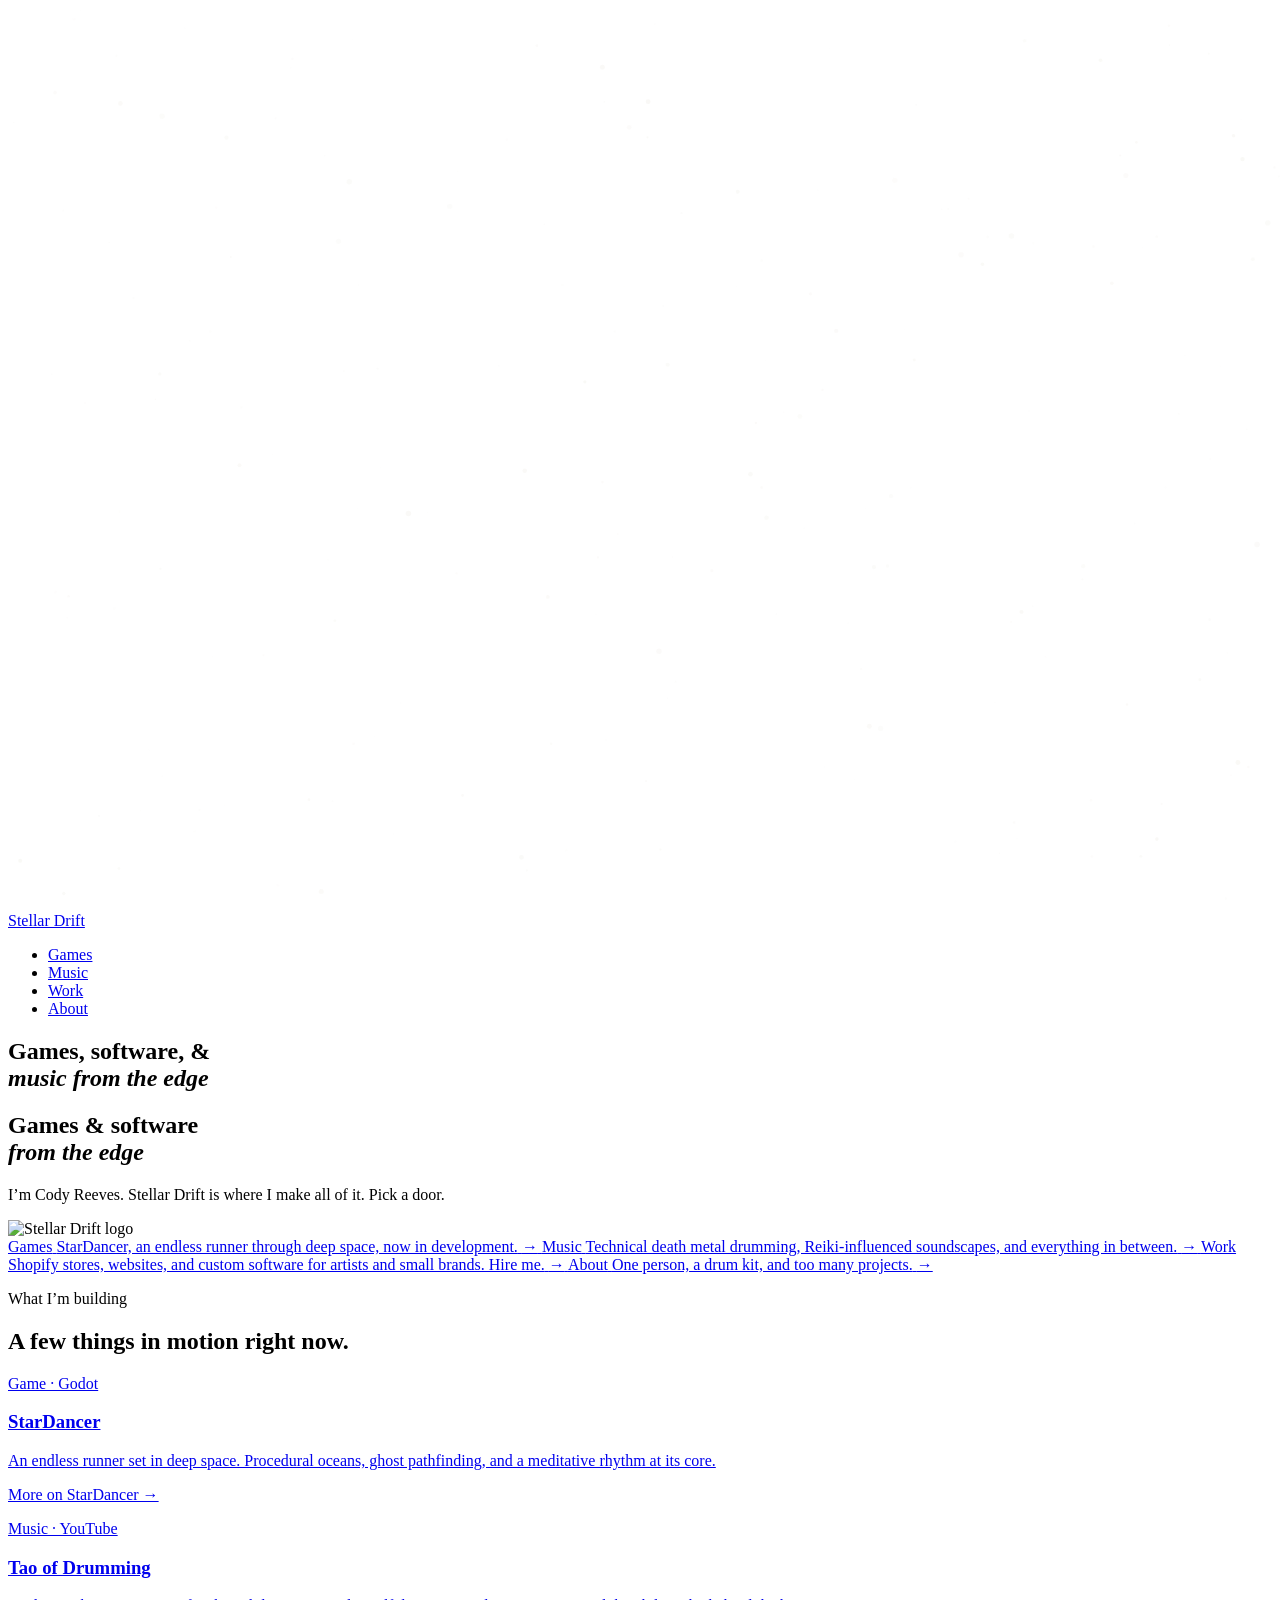
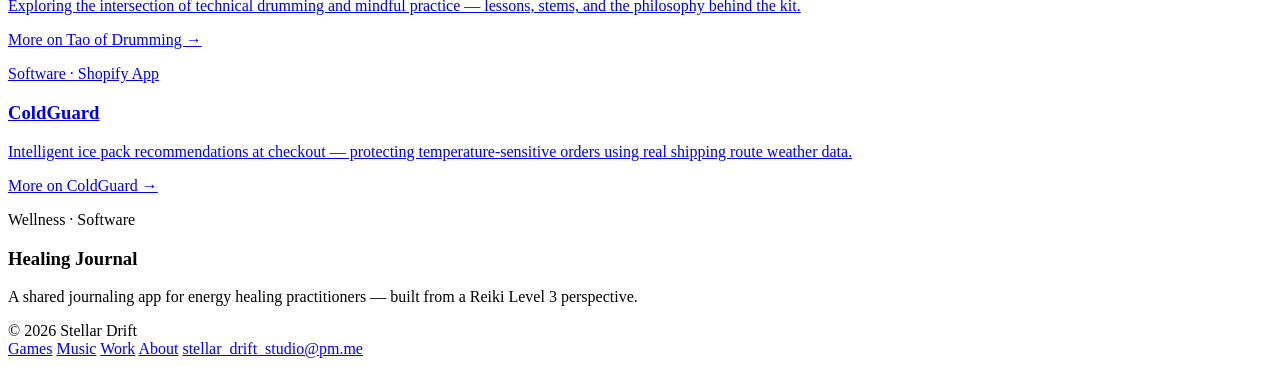
==== public/index.html @ babcdcaf "Reorganize site by section and hide music behind a flag Split the catch-all site into home, games, m" ====
<!DOCTYPE html>
<html lang="en">
<head>
<meta charset="UTF-8">
<meta name="viewport" content="width=device-width, initial-scale=1.0">
<title data-if-music>Stellar Drift | Games, Software &amp; Music by Cody Reeves</title>
<title data-unless-music>Stellar Drift | Games &amp; Software by Cody Reeves</title>
<meta data-if-music name="description" content="Stellar Drift is where Cody Reeves makes indie games, software, and music, and builds Shopify stores and websites for artists and small brands.">
<meta data-unless-music name="description" content="Stellar Drift is where Cody Reeves makes indie games and software, and builds Shopify stores and websites for artists and small brands.">
<link rel="canonical" href="https://stellardrift.studio/">
<meta name="theme-color" content="#0a0e1a">

<meta property="og:type" content="website">
<meta property="og:site_name" content="Stellar Drift">
<meta property="og:url" content="https://stellardrift.studio/">
<meta data-if-music property="og:title" content="Stellar Drift | Games, Software &amp; Music">
<meta data-unless-music property="og:title" content="Stellar Drift | Games &amp; Software">
<meta data-if-music property="og:description" content="Indie games, software, and music by Cody Reeves, plus Shopify stores and websites for artists and small brands.">
<meta data-unless-music property="og:description" content="Indie games and software by Cody Reeves, plus Shopify stores and websites for artists and small brands.">
<meta property="og:image" content="https://stellardrift.studio/media/og-image.png">
<meta property="og:image:width" content="1200">
<meta property="og:image:height" content="630">
<meta property="og:image:alt" content="Stellar Drift: games, software and music from the edge.">
<meta name="twitter:card" content="summary_large_image">
<meta name="twitter:image" content="https://stellardrift.studio/media/og-image.png">

<script type="application/ld+json">
{
  "@context": "https://schema.org",
  "@graph": [
    {
      "@type": "Organization",
      "@id": "https://stellardrift.studio/#org",
      "name": "Stellar Drift",
      "url": "https://stellardrift.studio/",
      "logo": "https://stellardrift.studio/media/stellar_drift_logo_no-bg.png",
      "email": "stellar_drift_studio@pm.me",
      "founder": { "@type": "Person", "name": "Cody Reeves" }
    },
    {
      "@type": "WebSite",
      "@id": "https://stellardrift.studio/#website",
      "name": "Stellar Drift",
      "url": "https://stellardrift.studio/",
      "publisher": { "@id": "https://stellardrift.studio/#org" }
    }
  ]
}
</script>

<link rel="preconnect" href="https://fonts.googleapis.com">
<link rel="preconnect" href="https://fonts.gstatic.com" crossorigin>
<link href="https://fonts.googleapis.com/css2?family=DM+Serif+Display:ital@0;1&family=DM+Sans:opsz,wght@9..40,300;9..40,400;9..40,500&display=swap" rel="stylesheet">
<link rel="icon" type="image/x-icon" href="/media/stellar_drift_logo_no-bg.ico">
<link rel="stylesheet" href="/assets/site.css?v=2">
</head>
<body data-sky="drift">
<div id="star-wrap"><canvas id="stars"></canvas></div>

<header class="site-nav">
  <div class="nav-inner">
    <a class="nav-brand" href="/" aria-label="Stellar Drift home"><img src="/media/logo-nav.png" alt=""><span>Stellar Drift</span></a>
    <ul class="nav-links">
      <li><a href="/games/">Games</a></li>
      <li data-if-music><a href="/music/">Music</a></li>
      <li><a href="/work/">Work</a></li>
      <li><a href="/about/">About</a></li>
    </ul>
  </div>
</header>

<main>
<div class="container">
  <section class="home-intro">
    <div>
      <h1 data-if-music class="home-title rise">Games, software, &amp;<br><em>music from the edge</em></h1>
      <h1 data-unless-music class="home-title rise">Games &amp; software<br><em>from the edge</em></h1>
      <p class="lede rise rise-2">I&rsquo;m Cody Reeves. Stellar Drift is where I make all of it. Pick a door.</p>
    </div>
    <img class="home-logo rise rise-3" src="/media/logo-mark.png" alt="Stellar Drift logo" width="170" height="170">
  </section>

  <nav class="doors rise rise-3" aria-label="Sections">
    <a class="door door-games" href="/games/">
      <span class="door-name">Games</span>
      <span class="door-desc">StarDancer, an endless runner through deep space, now in development.</span>
      <span class="door-arrow" aria-hidden="true">&rarr;</span>
    </a>
    <a data-if-music class="door door-music" href="/music/">
      <span class="door-name">Music</span>
      <span class="door-desc">Technical death metal drumming, Reiki-influenced soundscapes, and everything in between.</span>
      <span class="door-arrow" aria-hidden="true">&rarr;</span>
    </a>
    <a class="door door-work" href="/work/">
      <span class="door-name">Work</span>
      <span class="door-desc">Shopify stores, websites, and custom software for artists and small brands. Hire me.</span>
      <span class="door-arrow" aria-hidden="true">&rarr;</span>
    </a>
    <a class="door door-about" href="/about/">
      <span class="door-name">About</span>
      <span class="door-desc">One person, a drum kit, and too many projects.</span>
      <span class="door-arrow" aria-hidden="true">&rarr;</span>
    </a>
  </nav>
</div>

<section class="section" id="building">
  <div class="container">
    <p class="section-label fade-in">What I&rsquo;m building</p>
    <h2 class="section-heading fade-in">A few things in motion right now.</h2>
    <div class="cards">
      <a class="card fade-in" href="/games/">
        <p class="card-tag">Game &middot; Godot</p>
        <h3 class="card-name">StarDancer</h3>
        <p class="card-desc">An endless runner set in deep space. Procedural oceans, ghost pathfinding, and a meditative rhythm at its core.</p>
        <span class="card-link">More on StarDancer &rarr;</span>
      </a>
      <a data-if-music class="card fade-in" href="/music/">
        <p class="card-tag">Music &middot; YouTube</p>
        <h3 class="card-name">Tao of Drumming</h3>
        <p class="card-desc">Exploring the intersection of technical drumming and mindful practice &mdash; lessons, stems, and the philosophy behind the kit.</p>
        <span class="card-link">More on Tao of Drumming &rarr;</span>
      </a>
      <a class="card fade-in" href="/work/#coldguard">
        <p class="card-tag">Software &middot; Shopify App</p>
        <h3 class="card-name">ColdGuard</h3>
        <p class="card-desc">Intelligent ice pack recommendations at checkout &mdash; protecting temperature-sensitive orders using real shipping route weather data.</p>
        <span class="card-link">More on ColdGuard &rarr;</span>
      </a>
      <div class="card fade-in">
        <p class="card-tag">Wellness &middot; Software</p>
        <h3 class="card-name">Healing Journal</h3>
        <p class="card-desc">A shared journaling app for energy healing practitioners &mdash; built from a Reiki Level 3 perspective.</p>
      </div>
    </div>
  </div>
</section>
</main>

<footer>
  <span>&copy; 2026 Stellar Drift</span>
  <nav aria-label="Footer">
    <a href="/games/">Games</a>
    <a href="/music/" data-if-music>Music</a>
    <a href="/work/">Work</a>
    <a href="/about/">About</a>
    <a href="mailto:stellar_drift_studio@pm.me">stellar_drift_studio@pm.me</a>
  </nav>
</footer>

<script src="/assets/site.js?v=2" defer></script>
</body>
</html>
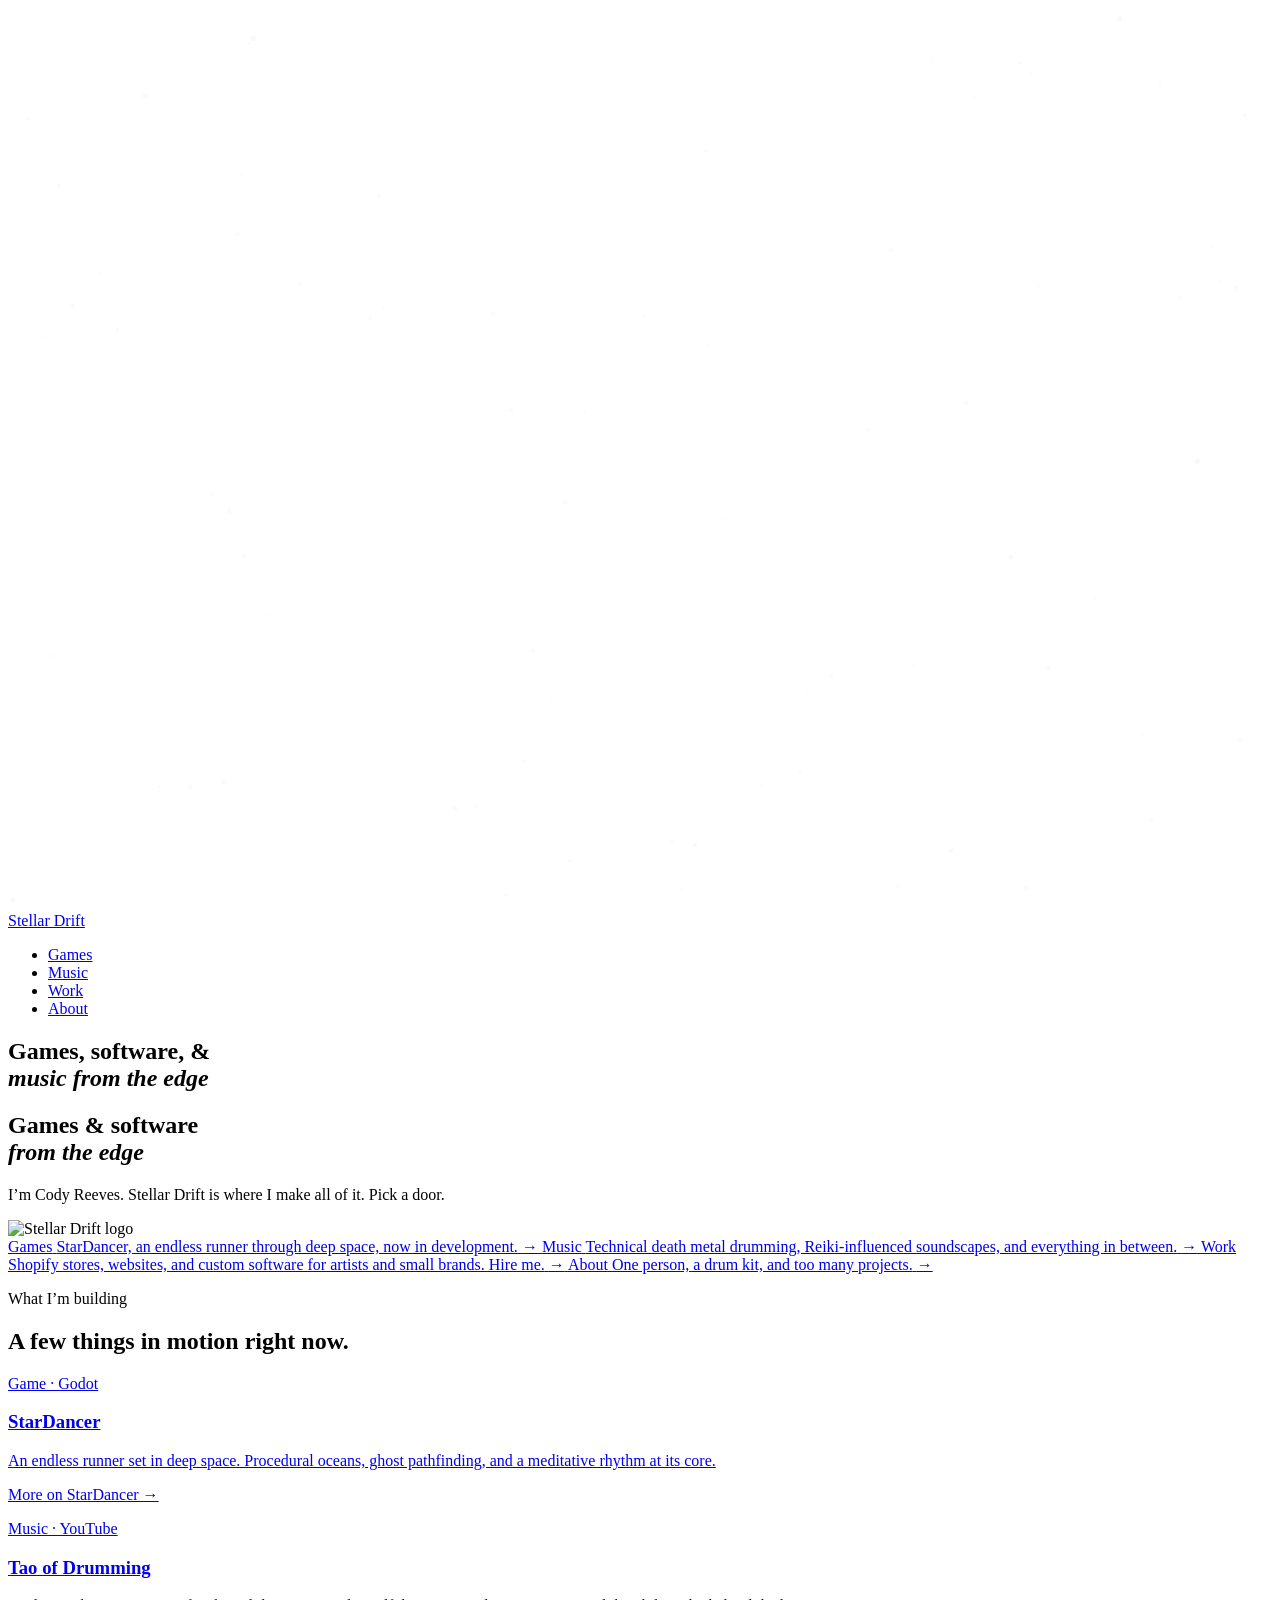
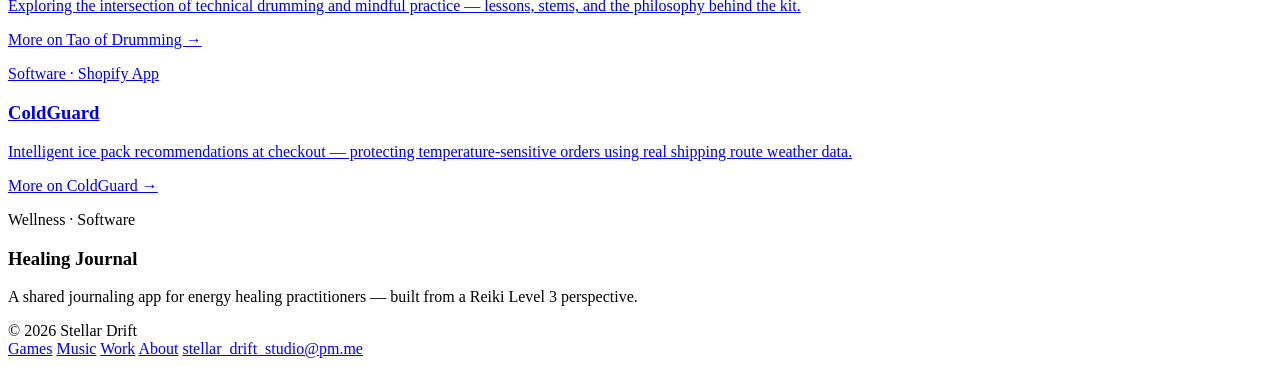
==== commit cb76c61b: "Slide only the title when hovering a home page door The hover added padding to the whole row, which " ====
--- a/public/index.html
+++ b/public/index.html
@@ -52,7 +52,7 @@
 <link rel="preconnect" href="https://fonts.gstatic.com" crossorigin>
 <link href="https://fonts.googleapis.com/css2?family=DM+Serif+Display:ital@0;1&family=DM+Sans:opsz,wght@9..40,300;9..40,400;9..40,500&display=swap" rel="stylesheet">
 <link rel="icon" type="image/x-icon" href="/media/stellar_drift_logo_no-bg.ico">
-<link rel="stylesheet" href="/assets/site.css?v=2">
+<link rel="stylesheet" href="/assets/site.css?v=3">
 </head>
 <body data-sky="drift">
 <div id="star-wrap"><canvas id="stars"></canvas></div>
